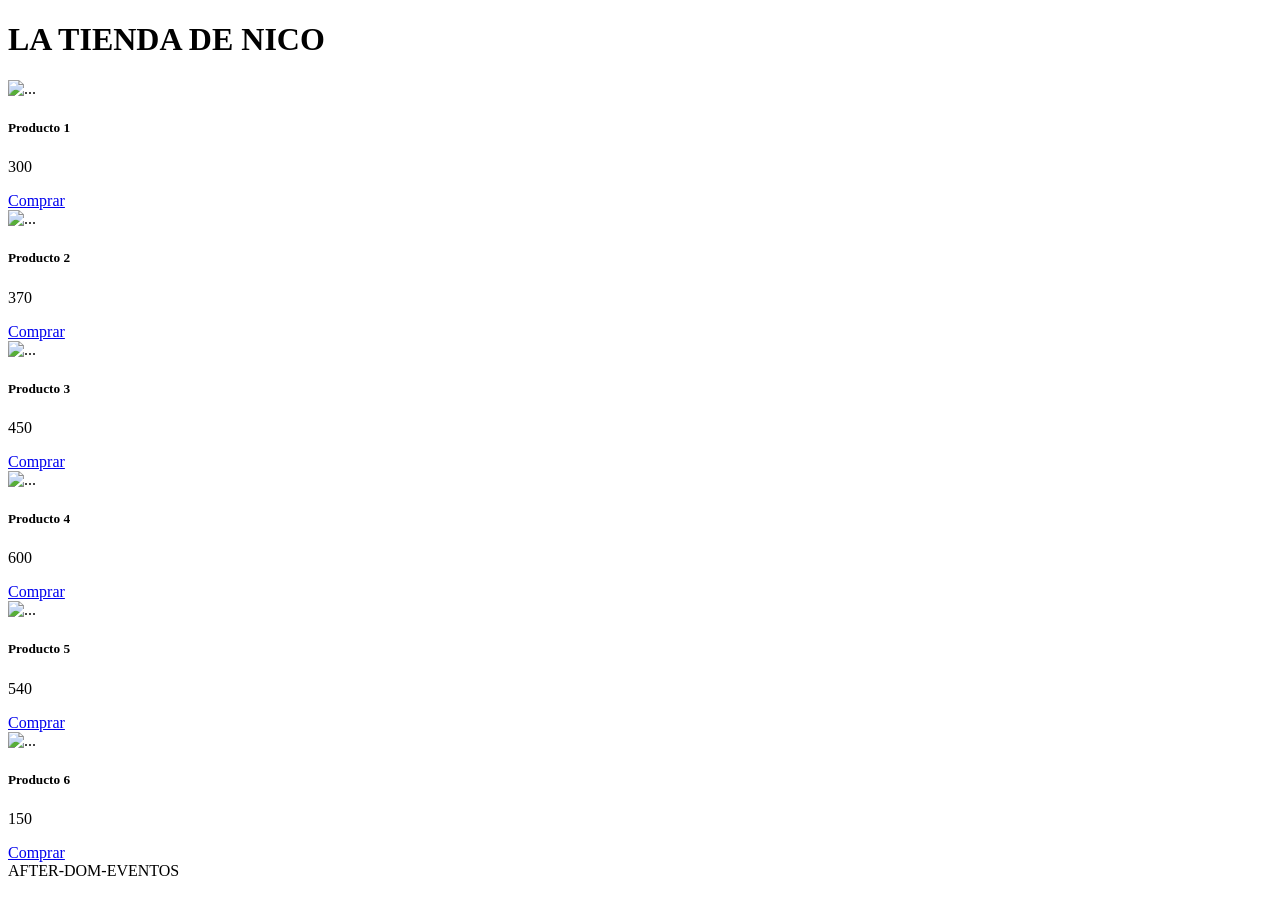
==== clase10-storage-json/index.html @ 91bbea79 "trabaje en un carrito para aplicar a mi proyecto" ====
<!DOCTYPE html>
<html lang="en">
<head>
    <meta charset="UTF-8">
    <meta http-equiv="X-UA-Compatible" content="IE=edge">
    <meta name="viewport" content="width=device-width, initial-scale=1.0">
    <title>Document</title>
</head>
<body>
    <h1 class="titulo">LA TIENDA DE NICO</h1>
    <div class="container">
        <div id="container" class="row"></div>
    </div>

    <div id="cart"></div>
    <a name="cart"></a>

    <footer class="footer">
        <div>AFTER-DOM-EVENTOS</div>
    </footer>






    <!-- EJEMPLO 2 
        <h2 class="title"> Este ejercicio calcula un presupuesto de computadora en base a opciones que elije el usuario</h2>
    <form>
        <h3>Procesador:</h3>
        <p><select id="procesador">
            <option value="400">Intel I3</option>
            <option value="600">Intel I5</option>
            <option value="800">Intel I7</option>
        </select></p>
        <h3>Monitor:</h3>
        <p><select id="monitor">
            <option value="250">Monitor Samnsung 20'</option>
            <option value="350">Monitor Samnsung 22'</option>
            <option value="550">Monitor Samnsung 26'</option>
        </select></p>
        <h3>Disco duro:</h3>
        <p><select id="discoduro">
            <option value="300">Disco duo 500 Gb</option>
            <option value="400">Disco duro 1Tb</option>
            <option value="500">Disco duro 3Tb</option>
        </select></p>
        <button type="button" id="button" class="btn btn-success" value="Calcular presupuesto">Calcular</button>
        <p class="total"><input type="text" id="resultado"></p>
    </form> -->




    <!-- EJEMPLO 1 
        <section class="customer" id="customer">
        <h1>INGRESE SUS DATOS</h1>
        <div class="contact-card">
            <div class="form">
                <div class="column-1">
                    <label for="name">Nombre y Apellido</label>
                    <label for="mail">telefono</label>
                    <label for="mail">direccion</label>
                </div>
                <div class="column-2">
                    <input class="field" type="text" name="name" id="name">
                    <input class="field" type="text" name="phone" id="phone">
                    <input class="field" type="text" name="adress" id="adress">
                    <button class="buton" id="enviarInfo">Enviar Info</button>
                </div>
            </div>
        </div>
    </section> -->
    <!-- <button id="menu">Realizar pedido</button> -->
    <!-- <ul id="conenedor"></ul> -->
    <script src="./index.js"></script>
</body>
</html>
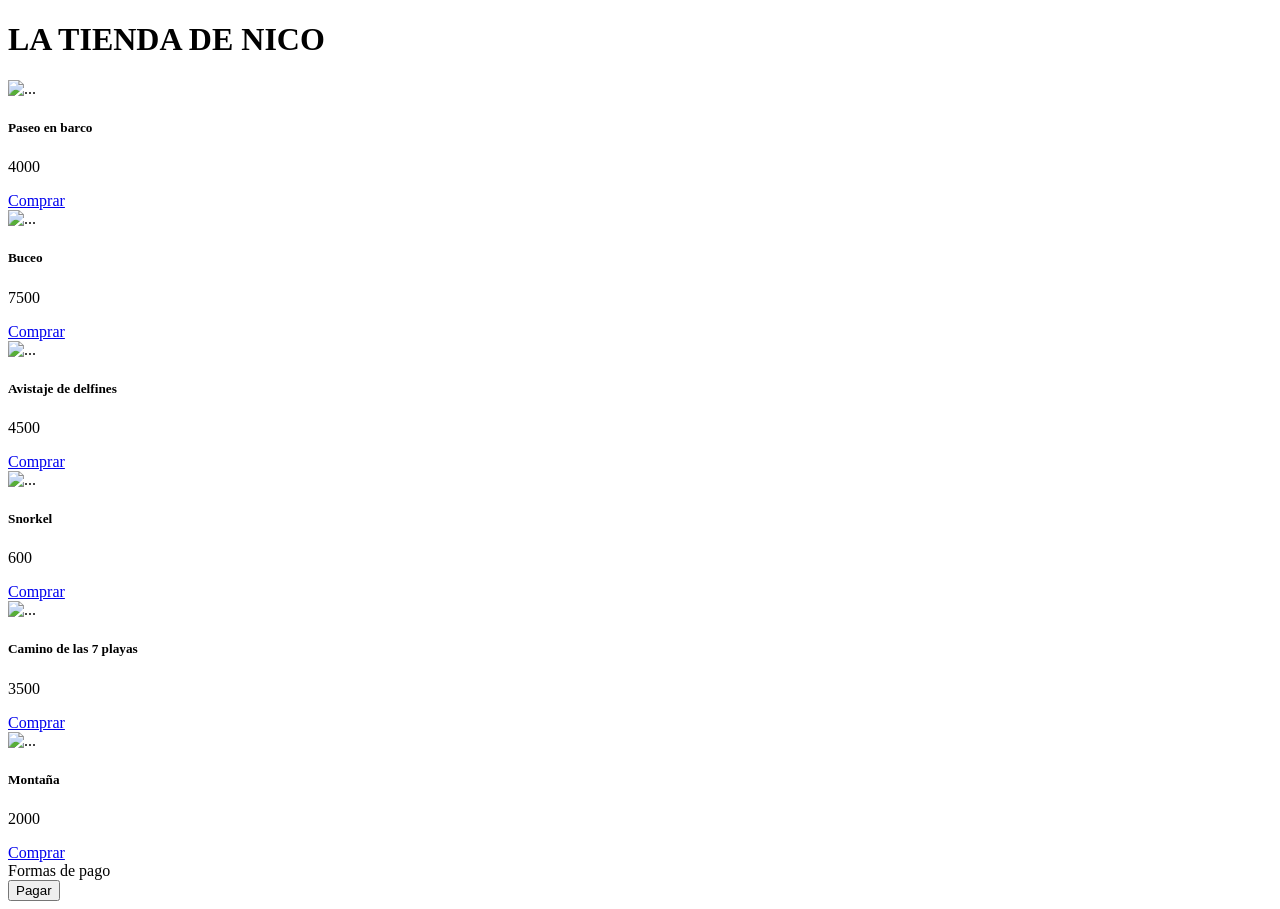
==== commit 184b7151: "pasando todo a eventos en el DOM" ====
--- a/clase10-storage-json/index.html
+++ b/clase10-storage-json/index.html
@@ -16,7 +16,9 @@
     <a name="cart"></a>
 
     <footer class="footer">
-        <div>AFTER-DOM-EVENTOS</div>
+
+        <div class="pagos">Formas de pago</div>
+        <button id="menu">Pagar</button>
     </footer>
 
 
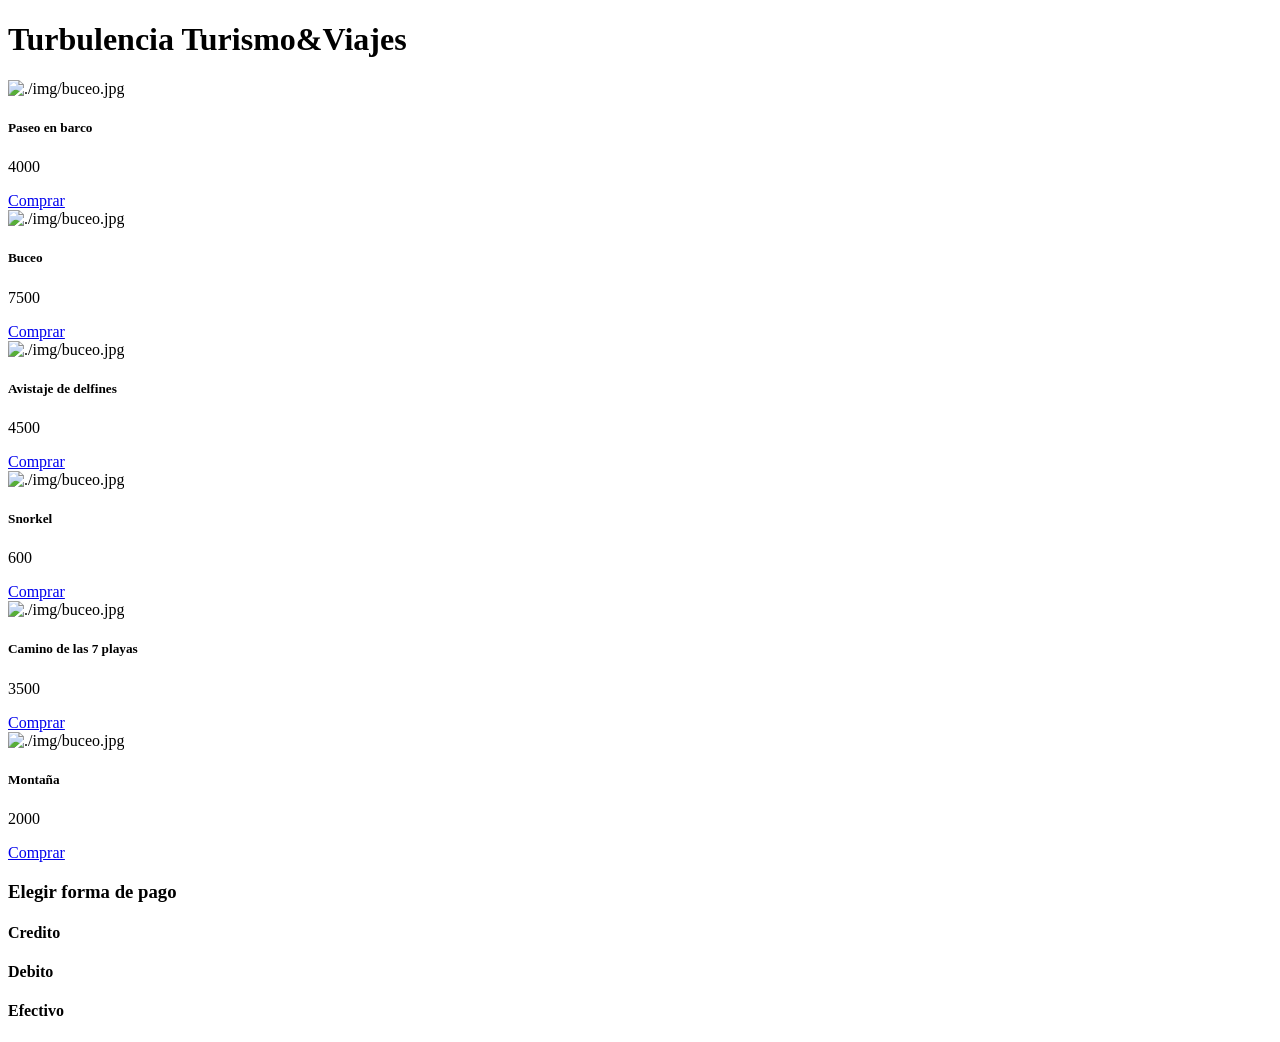
==== commit 5e146166: "carrito de excursiones y pagos" ====
--- a/clase10-storage-json/index.html
+++ b/clase10-storage-json/index.html
@@ -7,7 +7,7 @@
     <title>Document</title>
 </head>
 <body>
-    <h1 class="titulo">LA TIENDA DE NICO</h1>
+    <h1 class="titulo">Turbulencia Turismo&Viajes</h1>
     <div class="container">
         <div id="container" class="row"></div>
     </div>
@@ -15,10 +15,20 @@
     <div id="cart"></div>
     <a name="cart"></a>
 
+    <div id="laFactura"></div>
+    <div id="total"></div>
+    <div id="pagar">
+    </div>
+
+    <h3 id="eventos">Elegir forma de pago</h3>
+    <h4 id="credito">Credito</h4>
+    <h4 id="debito">Debito</h4>
+    <h4 id="efectivo">Efectivo</h4>
+
     <footer class="footer">
 
-        <div class="pagos">Formas de pago</div>
-        <button id="menu">Pagar</button>
+        <!-- <div class="pagos">Formas de pago</div>
+        <button id="menu">Pagar</button> -->
     </footer>
 
 
